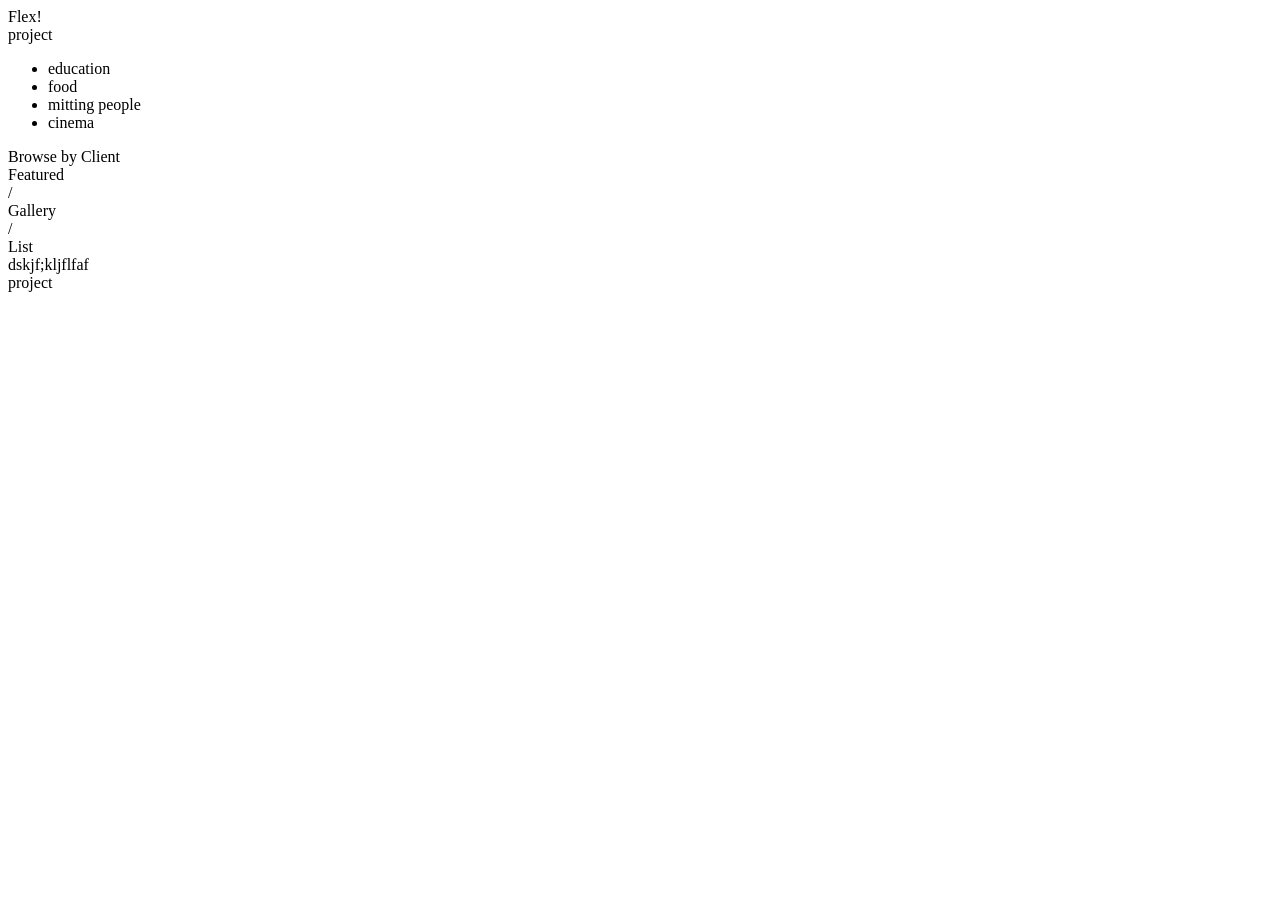
==== practice-1/index.html @ cdc16e3f "예제 연습2 (자습) 3/26" ====
<!DOCTYPE html>
<html lang="en">
<head>
    <meta charset="UTF-8">
    <title>Title</title>
    <link rel="stylesheet" href="style.css">
</head>
<body>
    <header class="title-bar">Flex!</header>
    <div class="main-wrapper">
        <aside>
            <span>project</span>
        </aside>
        <main>
            <nav>
                <ul>
                    <li>education</li>
                    <li>food</li>
                    <li>mitting people</li>
                    <li>cinema</li>
                </ul>
            </nav>
            <div class="page">
                <div class="page-header">
                    <div>Browse by Client</div>
                    <div class="breadcrumbs">
                        <div>Featured</div>
                        <div class="slash">/</div>
                        <div>Gallery</div>
                        <div class="slash">/</div>
                        <div>List</div>
                    </div>
                </div>
                <div class="page-view">
                    dskjf;kljflfaf

                </div>
            </div>
        </main>
        <aside>
            <span>project</span>
        </aside>
    </div>
</body>
</html>
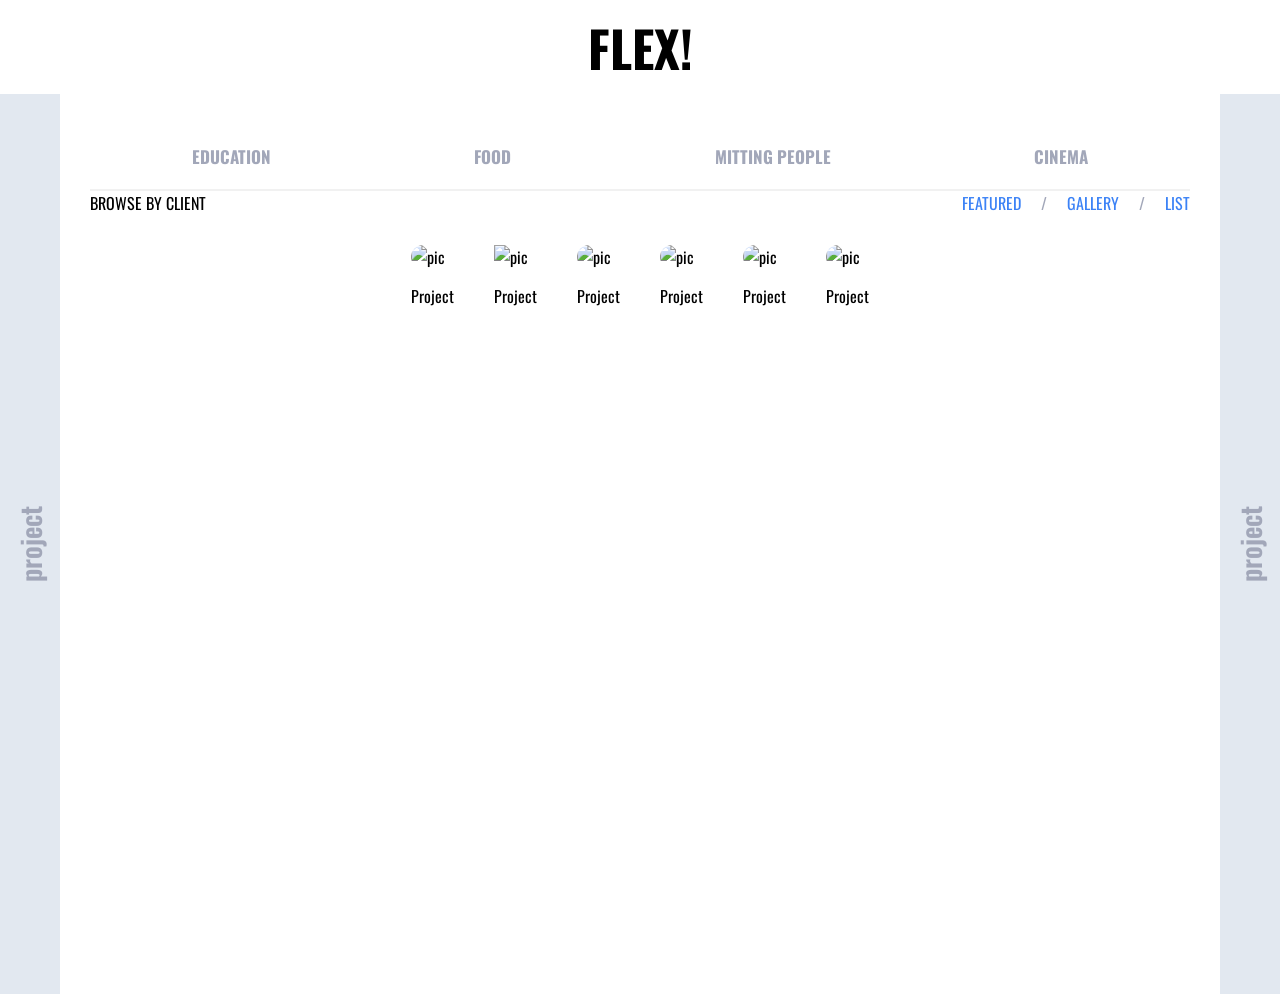
==== commit 409db574: "예제 연습2 (자습) 3/27" ====
--- a/practice-1/index.html
+++ b/practice-1/index.html
@@ -32,8 +32,42 @@
                     </div>
                 </div>
                 <div class="page-view">
-                    dskjf;kljflfaf
-
+                        <div class="card">
+                        <div class="img-card">
+                            <img src="https://picsum.photos/seed/picsum1//200/300" alt="pic"/>
+                        </div>
+                        <span class="img-text">Project</span>
+                        </div>
+                        <div class="card">
+                            <div>
+                                <img src="https://picsum.photos/seed/picsum2//200/300" alt="pic"/>
+                            </div>
+                            <span class="img-text">Project</span>
+                        </div>
+                        <div class="card">
+                            <div class="img-card">
+                                <img src="https://picsum.photos/seed/picsum3/200/300" alt="pic"/>
+                            </div>
+                            <span class="img-text">Project</span>
+                        </div>
+                        <div class="card">
+                            <div class="img-card">
+                                <img src="https://picsum.photos/seed/picsum4/200/300" alt="pic"/>
+                            </div>
+                            <span class="img-text">Project</span>
+                        </div>
+                        <div class="card">
+                            <div class="img-card">
+                                <img src="https://picsum.photos/seed/picsum5/200/300" alt="pic"/>
+                            </div>
+                            <span class="img-text">Project</span>
+                        </div>
+                        <div class="card">
+                            <div class="img-card">
+                                <img src="https://picsum.photos/seed/picsum6/200/300" alt="pic"/>
+                            </div>
+                            <span class="img-text">Project</span>
+                        </div>
                 </div>
             </div>
         </main>
--- a/practice-1/style.css
+++ b/practice-1/style.css
@@ -0,0 +1,129 @@
+@import url('https://fonts.googleapis.com/css2?family=Inter:ital,opsz,wght@0,14..32,100..900;1,14..32,100..900&family=Oswald:wght@200..700&family=Roboto:ital,wght@0,100..900;1,100..900&family=Ubuntu:ital,wght@0,300;0,400;0,500;0,700;1,300;1,400;1,500;1,700&display=swap');
+* {
+    margin: 0;
+    padding: 0;
+    box-sizing: border-box;
+}
+
+body {
+    font-family: 'Oswald', sans-serif;
+    width: 100%;
+    display: flex;
+    flex-direction: column;
+    background-color: #f1f1f1;
+}
+
+.title-bar {
+    display: flex;
+    justify-content: center;
+    background-color: white;
+    font-weight: 700;
+    font-size: 50px;
+    padding: 10px;
+    text-transform: uppercase;
+}
+
+.main-wrapper {
+    display: flex;
+    height: 100dvh;
+}
+
+aside {
+    width: 60px;
+    display: flex;
+    justify-content: center;
+    align-items: center;
+    color: #a2a7b9;
+    background-color: #e2e8f0;
+    transition: all 1s;
+}
+
+aside span {
+    transform: rotate(-90deg);
+    font-weight: 600;
+    font-size: 27px;
+}
+
+aside:hover {
+    color: #475569;
+    background-color: #cbd5e1;
+    cursor: pointer;
+}
+
+main {
+    flex: 1;
+    display: flex;
+    flex-direction: column;
+    background-color: white;
+    padding: 30px;
+}
+
+main nav ul {
+    display: flex;
+    list-style: none;
+    justify-content: space-around;
+    font-weight: bold;
+    font-size: 17px;
+    color: #a2a7b9;
+    border-bottom: 2px solid #f1f1f1;
+    text-transform: uppercase;
+}
+
+main nav ul li {
+    padding: 20px;
+    cursor: pointer;
+    transition: all 1s linear;
+}
+
+main nav ul li:hover {
+    color: #399af1;
+    border-bottom: 2px solid #399af1;
+}
+
+section {
+    display: flex;
+    flex-direction: column;
+    background-color: white;
+    padding: 40px;
+}
+
+.page-header {
+    display: flex;
+    justify-content: space-between;
+    text-transform: uppercase;
+    margin-bottom: 30px;
+}
+
+.breadcrumbs {
+    display: flex;
+    gap: 20px;
+    color: #3B82F6;
+}
+
+.slash {
+    color: #a2a7b9;
+}
+
+.page-view {
+    display: flex;
+    justify-content: center;
+    flex-wrap: wrap;
+    gap: 40px;
+}
+
+.card {
+    display: flex;
+    flex-direction: column;
+    gap: 15px;
+    cursor: pointer;
+}
+
+.img-card {
+    overflow: hidden;
+    border-radius: 16px;
+}
+
+.img-card img {
+    width: 100%;
+    height: 100%;
+}
